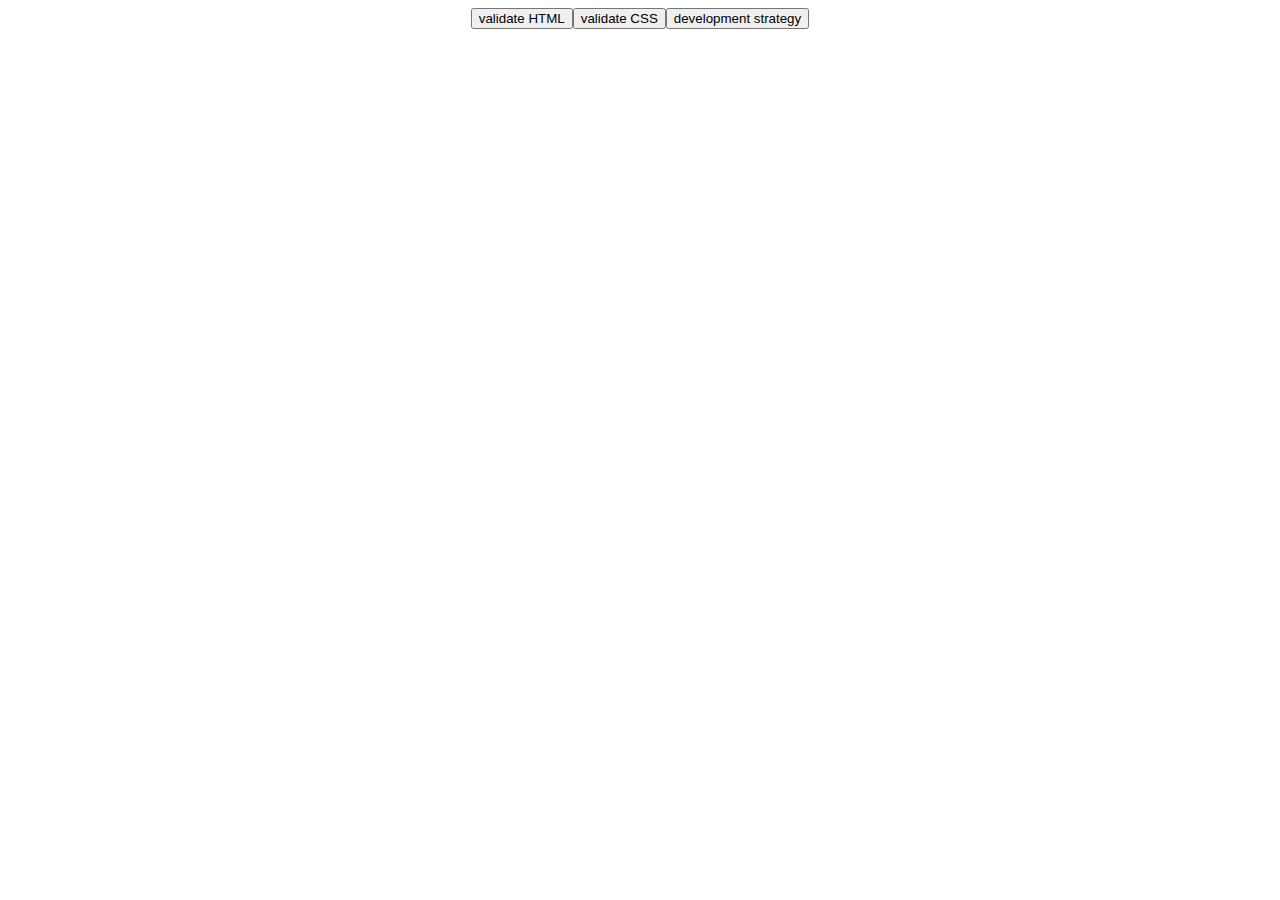
==== index.html @ edb4e973 "Initial commit" ====
<!DOCTYPE html>
<html>

<head>
  <title></title>
  <meta charset="utf-8">

  <!-- Leave this here!  It renders the review buttons  -->
  <script src='./evaluation/init.js'></script>
</head>

<body>
</body>

</html>
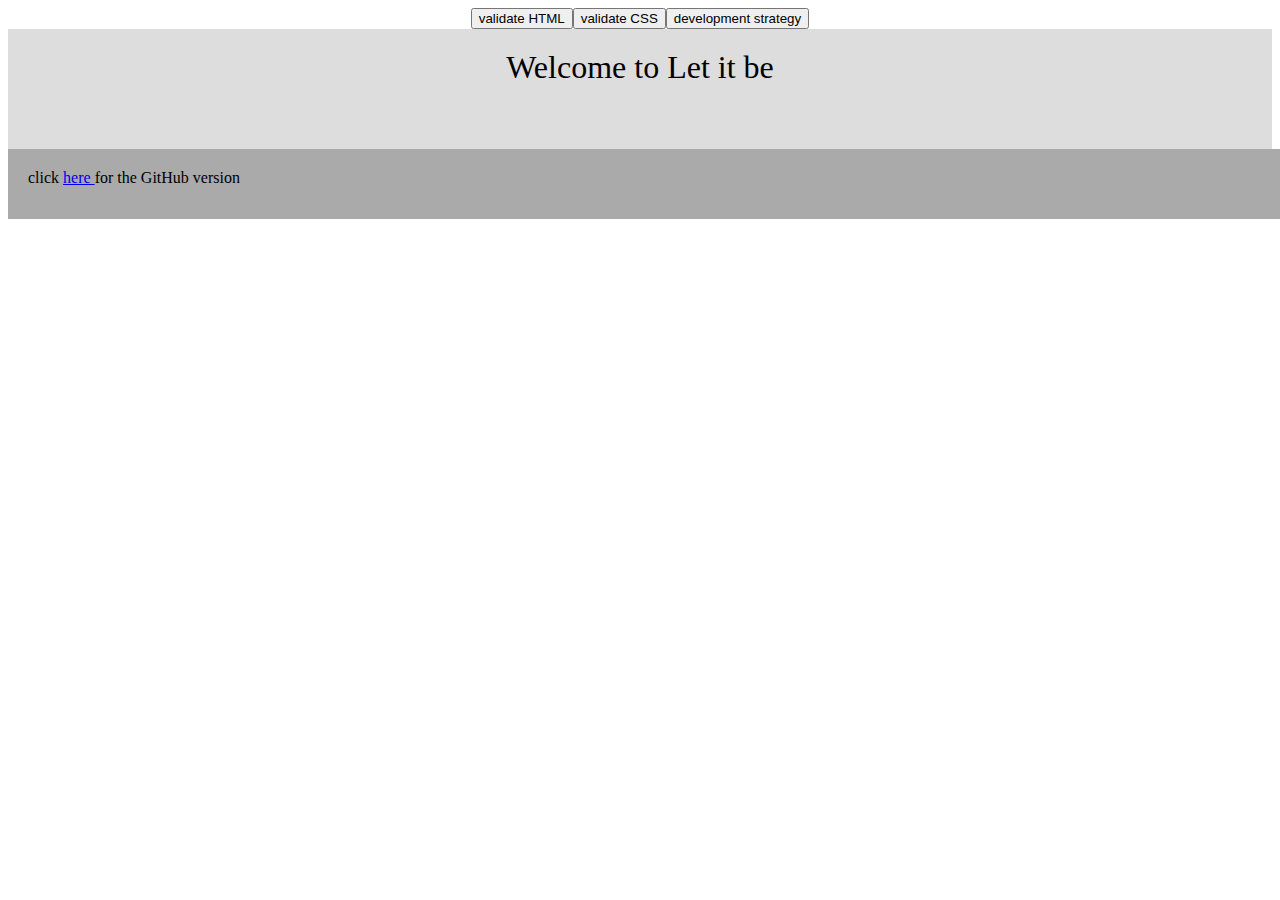
==== commit 50208e7e: "Adding Header Footer and Styling" ====
--- a/index.html
+++ b/index.html
@@ -2,14 +2,18 @@
 <html>
 
 <head>
-  <title></title>
+  <title>Let it be Bios page</title>
   <meta charset="utf-8">
-
+  <link rel="stylesheet" href="./style.css">
   <!-- Leave this here!  It renders the review buttons  -->
   <script src='./evaluation/init.js'></script>
 </head>
 
 <body>
+  <header>Welcome to Let it be</header>
+  <footer>click 
+    <a href="https://github.com/abelRoland/bioHTML">here </a>for the GitHub version
+  </footer>
 </body>
 
 </html>
--- a/style.css
+++ b/style.css
@@ -0,0 +1,16 @@
+header {
+    width: 100%;
+    height: 100px;
+    font-size: 2em;
+    padding-top: 20px;
+    text-align: center;
+    background: #ddd;
+}
+
+footer {
+    width: 100%;
+    height: 30px;
+    font-size: 1em;;
+    background: #aaa;
+    padding: 20px;
+}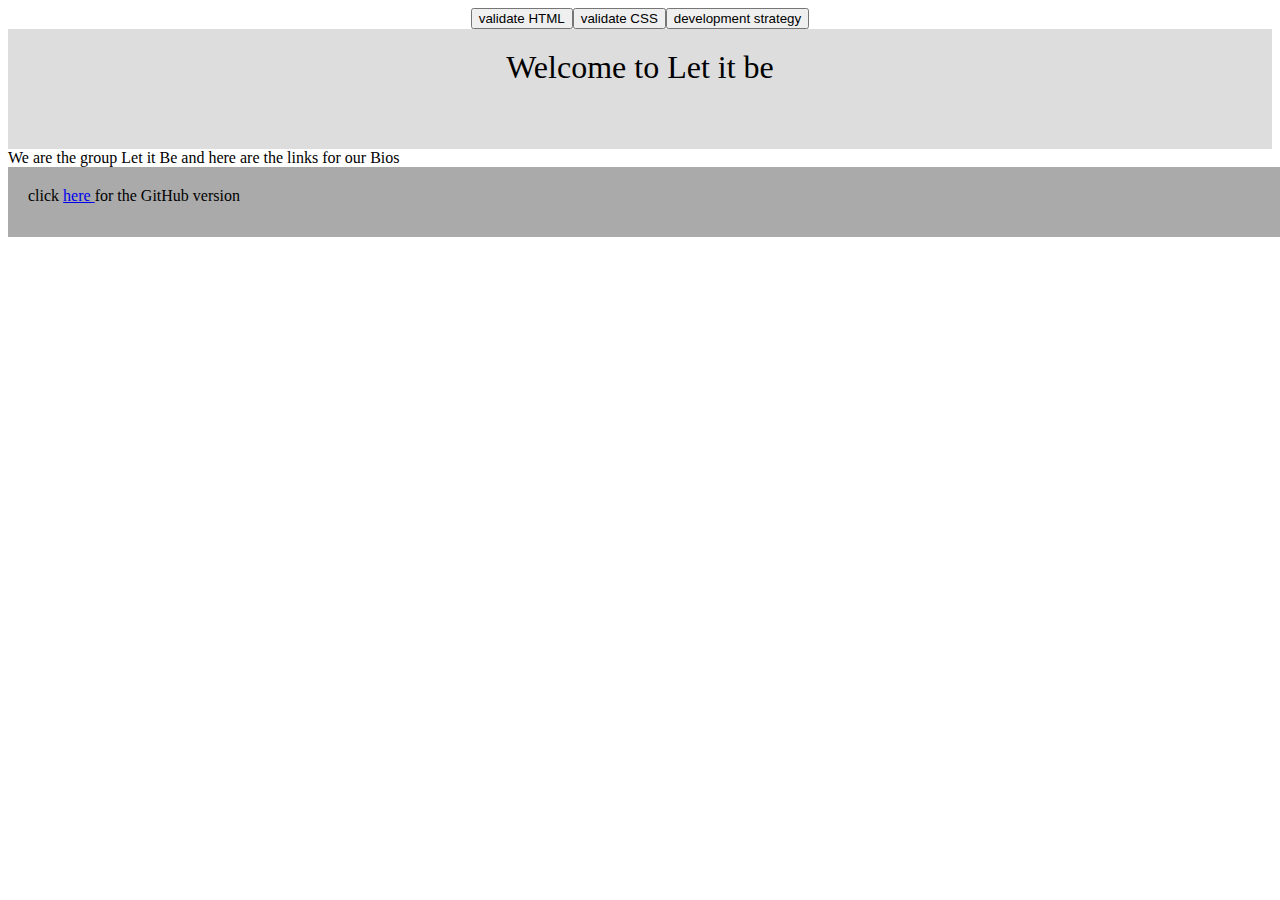
==== commit b707b70a: "Adding HTML section" ====
--- a/index.html
+++ b/index.html
@@ -11,6 +11,7 @@
 
 <body>
   <header>Welcome to Let it be</header>
+  <section>We are the group Let it Be and here are the links for our Bios</section>
   <footer>click 
     <a href="https://github.com/abelRoland/bioHTML">here </a>for the GitHub version
   </footer>
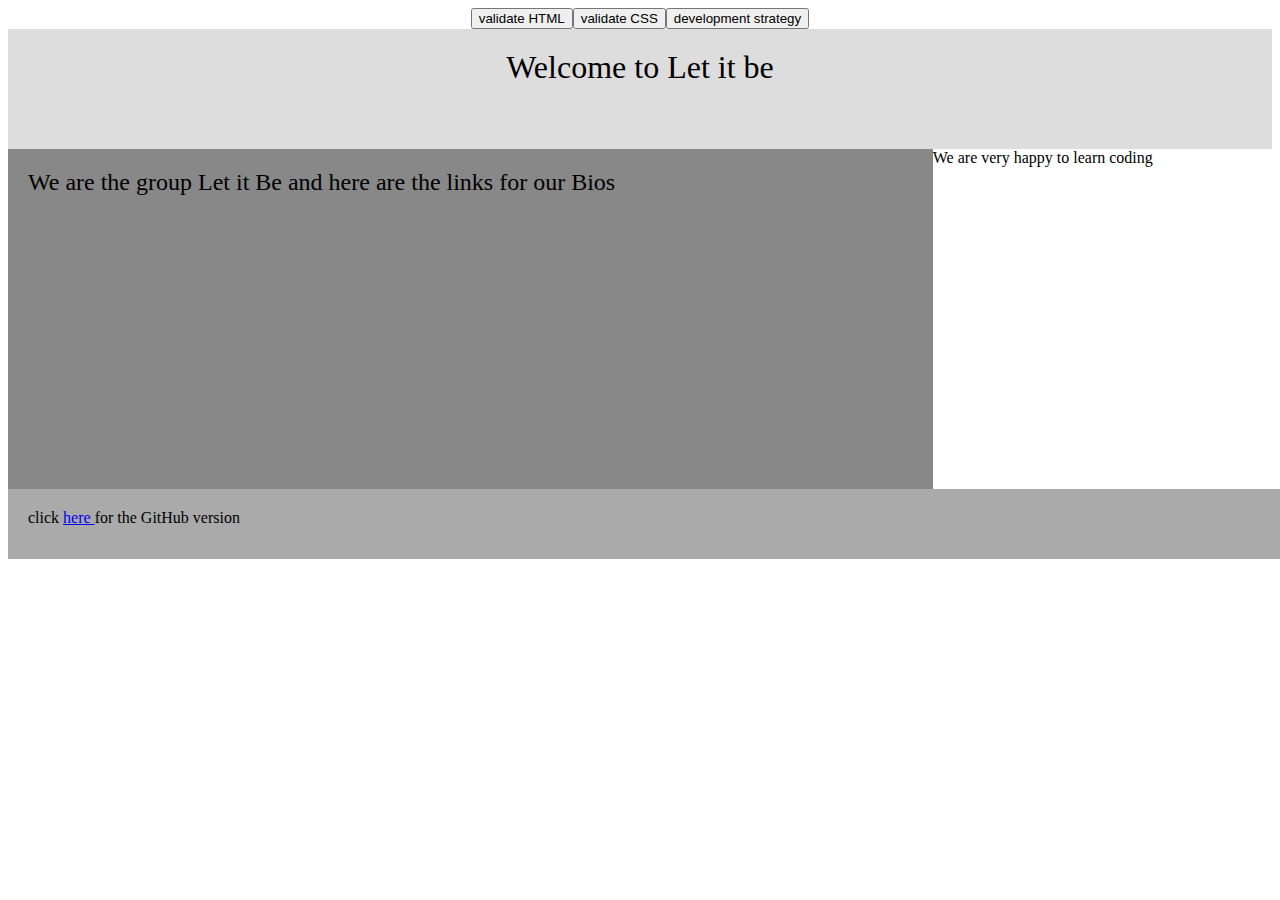
==== commit 5fe1e5ca: "Adding article element" ====
--- a/index.html
+++ b/index.html
@@ -12,6 +12,7 @@
 <body>
   <header>Welcome to Let it be</header>
   <section>We are the group Let it Be and here are the links for our Bios</section>
+  <article>We are very happy to learn coding</article>
   <footer>click 
     <a href="https://github.com/abelRoland/bioHTML">here </a>for the GitHub version
   </footer>
--- a/style.css
+++ b/style.css
@@ -13,4 +13,14 @@
     font-size: 1em;;
     background: #aaa;
     padding: 20px;
+    clear: both;
+}
+
+section {
+    width: 70%;
+    height: 300px;
+    font-size: 1.5em;
+    float: left;
+    background: #888;
+    padding: 20px;
 }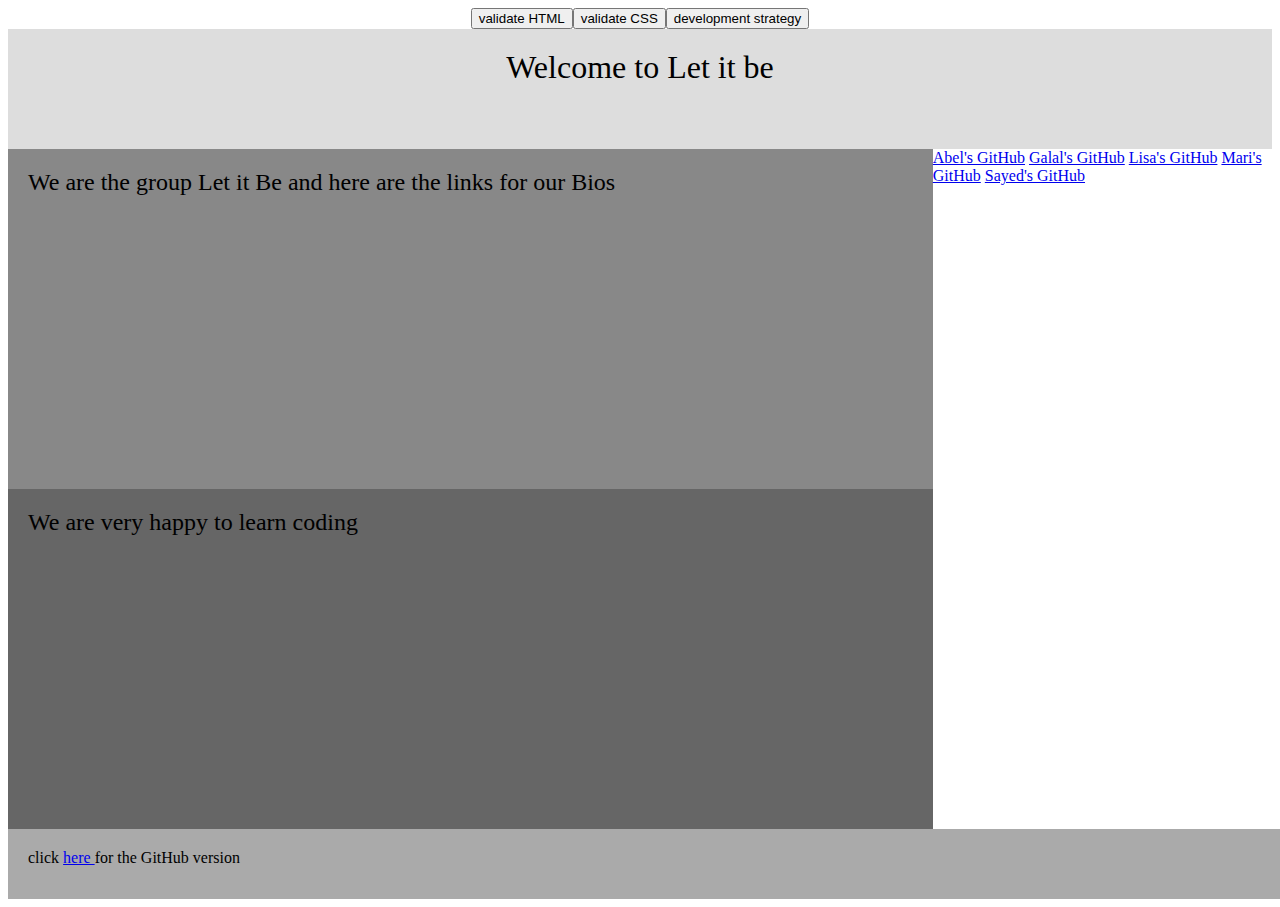
==== commit 4f724d4a: "Adding aside element" ====
--- a/index.html
+++ b/index.html
@@ -13,6 +13,13 @@
   <header>Welcome to Let it be</header>
   <section>We are the group Let it Be and here are the links for our Bios</section>
   <article>We are very happy to learn coding</article>
+  <aside>
+    <a href="https://github.com/abelRoland">Abel's GitHub</a>
+    <a href="https://github.com/galalkoro">Galal's GitHub</a>
+    <a href="https://github.com/lisarosaa">Lisa's GitHub</a>
+    <a href="https://github.com/Meowri">Mari's GitHub</a>
+    <a href="https://github.com/Sayed94h">Sayed's GitHub</a>
+  </aside>
   <footer>click 
     <a href="https://github.com/abelRoland/bioHTML">here </a>for the GitHub version
   </footer>
--- a/style.css
+++ b/style.css
@@ -23,4 +23,13 @@
     float: left;
     background: #888;
     padding: 20px;
+}
+
+article {
+    width: 70%;
+    height: 300px;
+    font-size: 1.5em;
+    float: left;
+    background: #666;
+    padding: 20px;
 }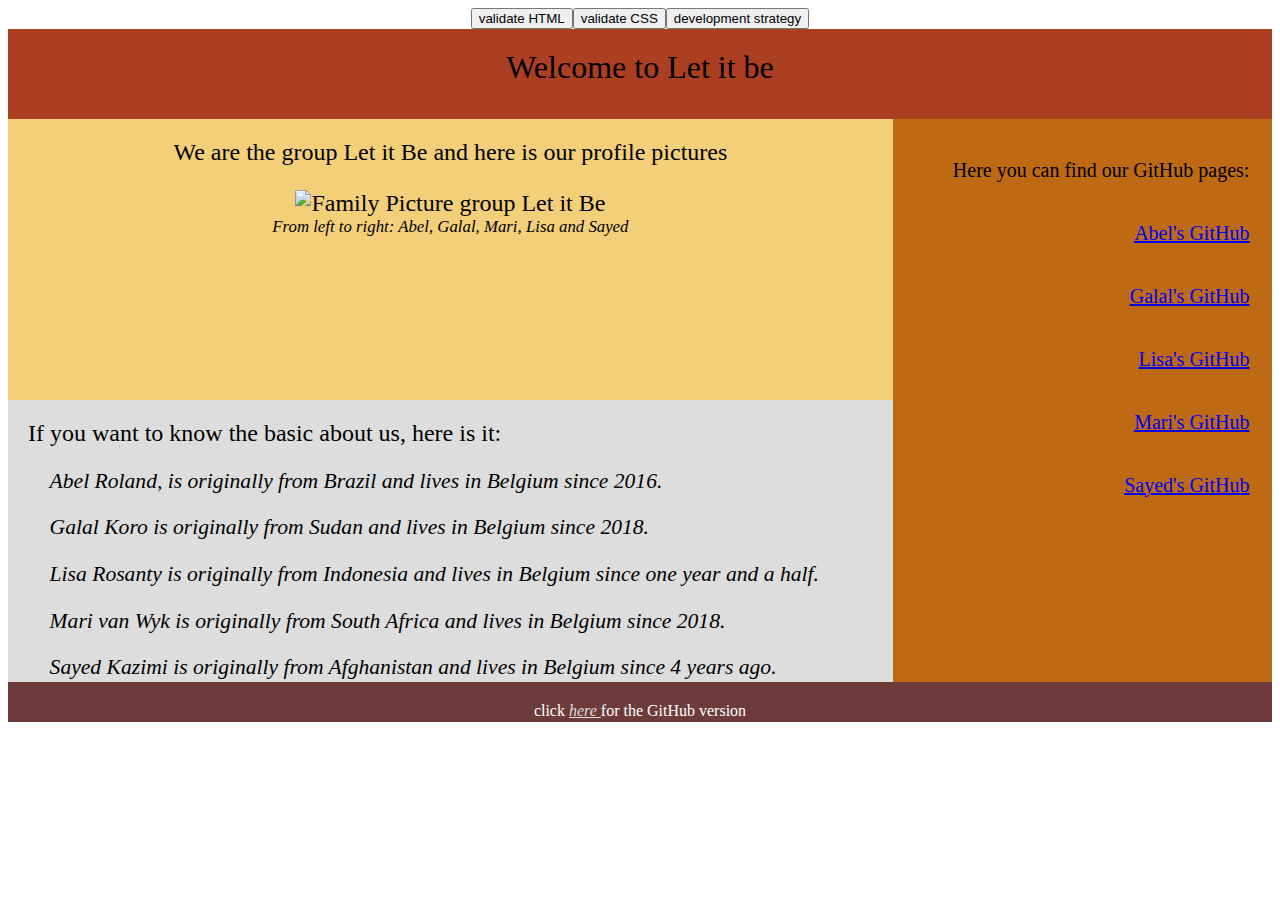
==== commit 5dfbbc0d: "Adding css and references" ====
--- a/index.html
+++ b/index.html
@@ -5,21 +5,41 @@
   <title>Let it be Bios page</title>
   <meta charset="utf-8">
   <link rel="stylesheet" href="./style.css">
+  <!--[if lt IE 9]>
+   <script src="http://cdnjs.cloudflare.com/ajax/libs/html5shiv/3.6.1/html5shiv.js"></script>
+<![endif]-->
   <!-- Leave this here!  It renders the review buttons  -->
   <script src='./evaluation/init.js'></script>
 </head>
 
 <body>
   <header>Welcome to Let it be</header>
-  <section>We are the group Let it Be and here are the links for our Bios</section>
-  <article>We are very happy to learn coding</article>
   <aside>
-    <a href="https://github.com/abelRoland">Abel's GitHub</a>
-    <a href="https://github.com/galalkoro">Galal's GitHub</a>
-    <a href="https://github.com/lisarosaa">Lisa's GitHub</a>
-    <a href="https://github.com/Meowri">Mari's GitHub</a>
-    <a href="https://github.com/Sayed94h">Sayed's GitHub</a>
+    <ul> Here you can find our GitHub pages:
+      <li><a href="https://github.com/abelRoland">Abel's GitHub</a></li>
+      <li><a href="https://github.com/galalkoro">Galal's GitHub</a></li>
+      <li><a href="https://github.com/lisarosaa">Lisa's GitHub</a></li>
+      <li><a href="https://github.com/Meowri">Mari's GitHub</a></li>
+      <li><a href="https://github.com/Sayed94h">Sayed's GitHub</a></li>
+    </ul>
   </aside>
+    
+  <section>We are the group Let it Be and here is our profile pictures
+    <figure>
+      <img src="https://user-images.githubusercontent.com/60756836/81712792-55cffd00-9475-11ea-87ef-93a720d3a407.jpg" alt="Family Picture group Let it Be" />
+      <figcaption>From left to right: Abel, Galal, Mari, Lisa and Sayed
+      </figcaption>
+    </figure>
+  </section>
+  
+  <article>If you want to know the basic about us, here is it:
+    <p> Abel Roland, is originally from Brazil and lives in Belgium since 2016.</p>
+    <p>Galal Koro is originally from Sudan and lives in Belgium since 2018.</p>
+    <p>Lisa Rosanty is originally from Indonesia and lives in Belgium since one year and a half.</p>
+    <p>Mari van Wyk is originally from South Africa and lives in Belgium since 2018.</p>
+    <p>Sayed Kazimi is originally from Afghanistan and lives in Belgium since 4 years ago.</p>
+  </article>
+  
   <footer>click 
     <a href="https://github.com/abelRoland/bioHTML">here </a>for the GitHub version
   </footer>
--- a/style.css
+++ b/style.css
@@ -1,35 +1,97 @@
+* {
+    box-sizing: border-box;
+  }  
+  header, footer, section, article, nav, aside {
+    display: block;
+ }
+
 header {
     width: 100%;
-    height: 100px;
+    height: 7vw;
     font-size: 2em;
     padding-top: 20px;
     text-align: center;
-    background: #ddd;
+    background: #ac3f21;
 }
 
 footer {
     width: 100%;
-    height: 30px;
+    height: 3vw;
     font-size: 1em;;
-    background: #aaa;
+    background: #6e3b3b;
     padding: 20px;
     clear: both;
+    color: #fff;
+    text-align: center;
 }
+
+footer > a {
+    font-style: italic;
+}
+footer > a:link {
+    color: #ddd;
+}
+
+footer > a:visited {
+    color: #aaa;
+}
+
 
 section {
     width: 70%;
-    height: 300px;
+    height: 22vw;
     font-size: 1.5em;
     float: left;
-    background: #888;
+    background: #f3cf7a;
     padding: 20px;
+    display: block;
+    text-align: center;
 }
 
 article {
     width: 70%;
-    height: 300px;
+    height: 22vw;
     font-size: 1.5em;
     float: left;
-    background: #666;
+    background: #ddd;
     padding: 20px;
-}+    display: block;
+}
+
+article > p {
+    font-style: italic;
+    font-size: .9em;
+    margin-left: 1em;
+}
+
+aside {
+    width: 30%;
+    height: 44vw;
+    font-size: 1em;
+    float: right;
+    background: #be6a15;
+    padding: 20px;
+    display: flex;
+}
+
+aside ul {
+    font-size: 1.25em;
+    text-align: right;
+}
+
+aside li {
+    margin-top: 2em;
+    text-align: right;
+    list-style-type: none;
+}
+
+img {
+    width: 85%;
+    height: auto;
+}
+
+figcaption {
+    font-size: .7em;
+    font-style: italic;
+}
+
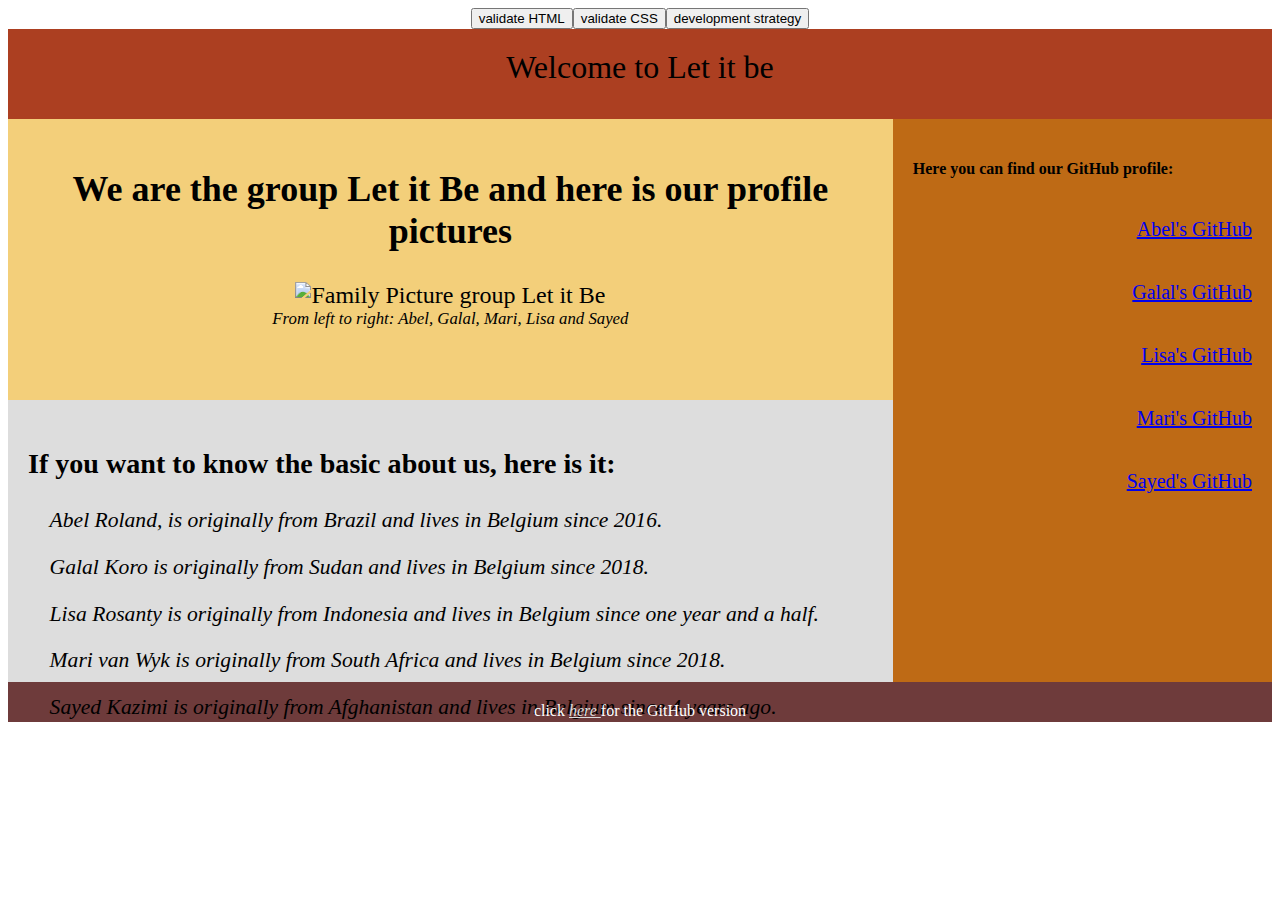
==== commit d36d6c9a: "Fixing HTML issues" ====
--- a/index.html
+++ b/index.html
@@ -1,5 +1,5 @@
 <!DOCTYPE html>
-<html>
+<html lang="en">
 
 <head>
   <title>Let it be Bios page</title>
@@ -15,7 +15,8 @@
 <body>
   <header>Welcome to Let it be</header>
   <aside>
-    <ul> Here you can find our GitHub pages:
+    <h4>Here you can find our GitHub profile:</h4>
+    <ul> 
       <li><a href="https://github.com/abelRoland">Abel's GitHub</a></li>
       <li><a href="https://github.com/galalkoro">Galal's GitHub</a></li>
       <li><a href="https://github.com/lisarosaa">Lisa's GitHub</a></li>
@@ -24,15 +25,17 @@
     </ul>
   </aside>
     
-  <section>We are the group Let it Be and here is our profile pictures
+  <section>
+    <h2>We are the group Let it Be and here is our profile pictures</h2>
     <figure>
-      <img src="https://user-images.githubusercontent.com/60756836/81712792-55cffd00-9475-11ea-87ef-93a720d3a407.jpg" alt="Family Picture group Let it Be" />
+      <img class="mainPicture" src="https://user-images.githubusercontent.com/60756836/81712792-55cffd00-9475-11ea-87ef-93a720d3a407.jpg" alt="Family Picture group Let it Be" />
       <figcaption>From left to right: Abel, Galal, Mari, Lisa and Sayed
       </figcaption>
     </figure>
   </section>
   
-  <article>If you want to know the basic about us, here is it:
+  <article>
+    <h3>If you want to know the basic about us, here is it:</h3>
     <p> Abel Roland, is originally from Brazil and lives in Belgium since 2016.</p>
     <p>Galal Koro is originally from Sudan and lives in Belgium since 2018.</p>
     <p>Lisa Rosanty is originally from Indonesia and lives in Belgium since one year and a half.</p>
--- a/style.css
+++ b/style.css
@@ -36,7 +36,6 @@
     color: #aaa;
 }
 
-
 section {
     width: 70%;
     height: 22vw;
@@ -70,16 +69,19 @@
     font-size: 1em;
     float: right;
     background: #be6a15;
-    padding: 20px;
-    display: flex;
+    padding: 20px; 
 }
 
-aside ul {
+aside > h3 {
+    text-align: center;
+}
+
+ul {
     font-size: 1.25em;
     text-align: right;
 }
 
-aside li {
+li {
     margin-top: 2em;
     text-align: right;
     list-style-type: none;
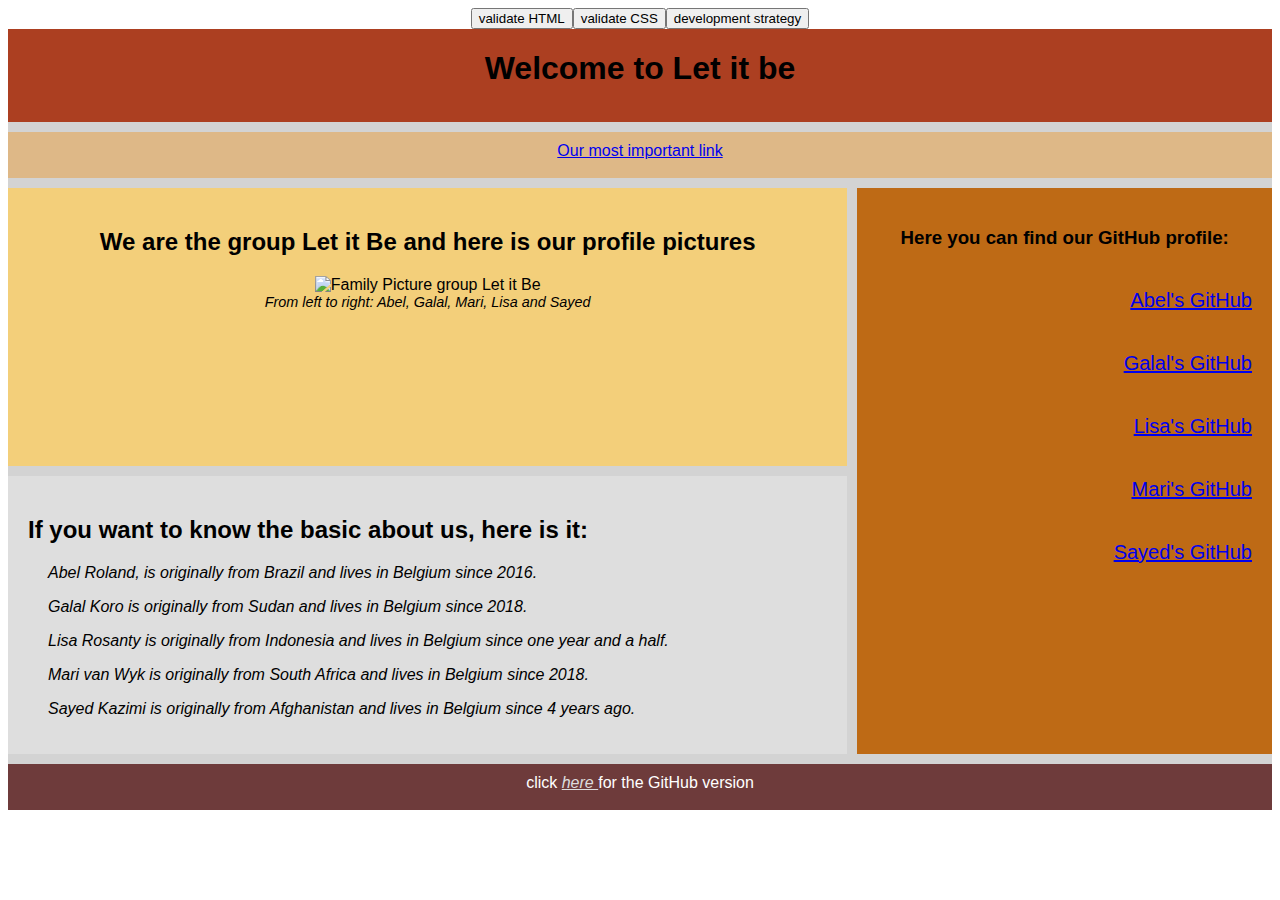
==== commit fa7b1bef: "Adding grid style and nav" ====
--- a/index.html
+++ b/index.html
@@ -1,6 +1,5 @@
 <!DOCTYPE html>
 <html lang="en">
-
 <head>
   <title>Let it be Bios page</title>
   <meta charset="utf-8">
@@ -13,39 +12,44 @@
 </head>
 
 <body>
-  <header>Welcome to Let it be</header>
-  <aside>
-    <h4>Here you can find our GitHub profile:</h4>
-    <ul> 
-      <li><a href="https://github.com/abelRoland">Abel's GitHub</a></li>
-      <li><a href="https://github.com/galalkoro">Galal's GitHub</a></li>
-      <li><a href="https://github.com/lisarosaa">Lisa's GitHub</a></li>
-      <li><a href="https://github.com/Meowri">Mari's GitHub</a></li>
-      <li><a href="https://github.com/Sayed94h">Sayed's GitHub</a></li>
-    </ul>
-  </aside>
-    
-  <section>
-    <h2>We are the group Let it Be and here is our profile pictures</h2>
-    <figure>
-      <img class="mainPicture" src="https://user-images.githubusercontent.com/60756836/81712792-55cffd00-9475-11ea-87ef-93a720d3a407.jpg" alt="Family Picture group Let it Be" />
-      <figcaption>From left to right: Abel, Galal, Mari, Lisa and Sayed
-      </figcaption>
-    </figure>
-  </section>
+  <main>
+    <header>
+      <h1>Welcome to Let it be</h1>
+    </header>
+    <nav><a href="https://hackyourfuture.be/class-9-10/">Our most important link</a></nav>
+    <section>
+      <h2>We are the group Let it Be and here is our profile pictures</h2>
+      <figure>
+        <img class="mainPicture" src="https://user-images.githubusercontent.com/60756836/81712792-55cffd00-9475-11ea-87ef-93a720d3a407.jpg" alt="Family Picture group Let it Be" />
+        <figcaption>From left to right: Abel, Galal, Mari, Lisa and Sayed
+        </figcaption>
+      </figure>
+    </section>
   
-  <article>
-    <h3>If you want to know the basic about us, here is it:</h3>
-    <p> Abel Roland, is originally from Brazil and lives in Belgium since 2016.</p>
-    <p>Galal Koro is originally from Sudan and lives in Belgium since 2018.</p>
-    <p>Lisa Rosanty is originally from Indonesia and lives in Belgium since one year and a half.</p>
-    <p>Mari van Wyk is originally from South Africa and lives in Belgium since 2018.</p>
-    <p>Sayed Kazimi is originally from Afghanistan and lives in Belgium since 4 years ago.</p>
-  </article>
+    <article>
+      <h2>If you want to know the basic about us, here is it:</h2>
+      <p> Abel Roland, is originally from Brazil and lives in Belgium since 2016.</p>
+      <p>Galal Koro is originally from Sudan and lives in Belgium since 2018.</p>
+      <p>Lisa Rosanty is originally from Indonesia and lives in Belgium since one year and a half.</p>
+      <p>Mari van Wyk is originally from South Africa and lives in Belgium since 2018.</p>
+      <p>Sayed Kazimi is originally from Afghanistan and lives in Belgium since 4 years ago.</p>
+    </article>
   
-  <footer>click 
-    <a href="https://github.com/abelRoland/bioHTML">here </a>for the GitHub version
-  </footer>
+    <aside>
+      <h3>Here you can find our GitHub profile:</h3>
+      <ul> 
+        <li><a href="https://github.com/abelRoland">Abel's GitHub</a></li>
+        <li><a href="https://github.com/galalkoro">Galal's GitHub</a></li>
+        <li><a href="https://github.com/lisarosaa">Lisa's GitHub</a></li>
+        <li><a href="https://github.com/Meowri">Mari's GitHub</a></li>
+        <li><a href="https://github.com/Sayed94h">Sayed's GitHub</a></li>
+      </ul>
+    </aside>
+
+    <footer>click 
+      <a href="https://github.com/abelRoland/bioHTML">here </a>for the GitHub version
+    </footer>
+  </main>
 </body>
 
 </html>
--- a/style.css
+++ b/style.css
@@ -5,71 +5,55 @@
     display: block;
  }
 
-header {
+main {
+    min-height: 300px;
+    font-family: Arial, Helvetica, sans-serif;
     width: 100%;
-    height: 7vw;
-    font-size: 2em;
-    padding-top: 20px;
+    background: LightGray;
+    display: grid;
+    grid-template-columns: 1fr 1fr 1fr;
+    grid-template-rows: 1fr .5fr 3fr 3fr .5fr;
+    grid-gap: 10px;
+    grid-template-areas:
+        "header header header"
+        "nav nav nav"
+        "section section aside"
+        "article article aside"
+        "footer footer footer";
+}
+header{
+    background:#ac3f21;
+    grid-area: header;
     text-align: center;
-    background: #ac3f21;
+    padding: 0;
+}  
+nav {
+    background: BurlyWood;
+    grid-area: nav;
+    text-align: center;
+    padding: 10px;  
 }
-
-footer {
-    width: 100%;
-    height: 3vw;
-    font-size: 1em;;
-    background: #6e3b3b;
+section{
+    background:#f3cf7a;
+    grid-area: section;
     padding: 20px;
-    clear: both;
-    color: #fff;
     text-align: center;
 }
-
-footer > a {
-    font-style: italic;
-}
-footer > a:link {
-    color: #ddd;
-}
-
-footer > a:visited {
-    color: #aaa;
-}
-
-section {
-    width: 70%;
-    height: 22vw;
-    font-size: 1.5em;
-    float: left;
-    background: #f3cf7a;
+article{
+    background:#dedede;
+    grid-area: article;
     padding: 20px;
-    display: block;
-    text-align: center;
-}
-
-article {
-    width: 70%;
-    height: 22vw;
-    font-size: 1.5em;
-    float: left;
-    background: #ddd;
-    padding: 20px;
-    display: block;
 }
 
 article > p {
+    padding-left: 20px;
     font-style: italic;
-    font-size: .9em;
-    margin-left: 1em;
 }
-
-aside {
-    width: 30%;
-    height: 44vw;
-    font-size: 1em;
-    float: right;
-    background: #be6a15;
-    padding: 20px; 
+aside{
+    background:#be6a15;
+    grid-area: aside;
+    padding: 20px;
+    text-align: center;
 }
 
 aside > h3 {
@@ -93,7 +77,25 @@
 }
 
 figcaption {
-    font-size: .7em;
+    font-size: .9em;
     font-style: italic;
 }
 
+
+footer {
+    background: #6e3b3b;
+    grid-area: footer;  
+    text-align: center;
+    padding-top: 10px;
+    color: #fff;
+}
+footer > a {
+    font-style: italic;
+}
+footer > a:link {
+    color: #ddd;
+}
+
+footer > a:visited {
+    color: #aaa;
+}
